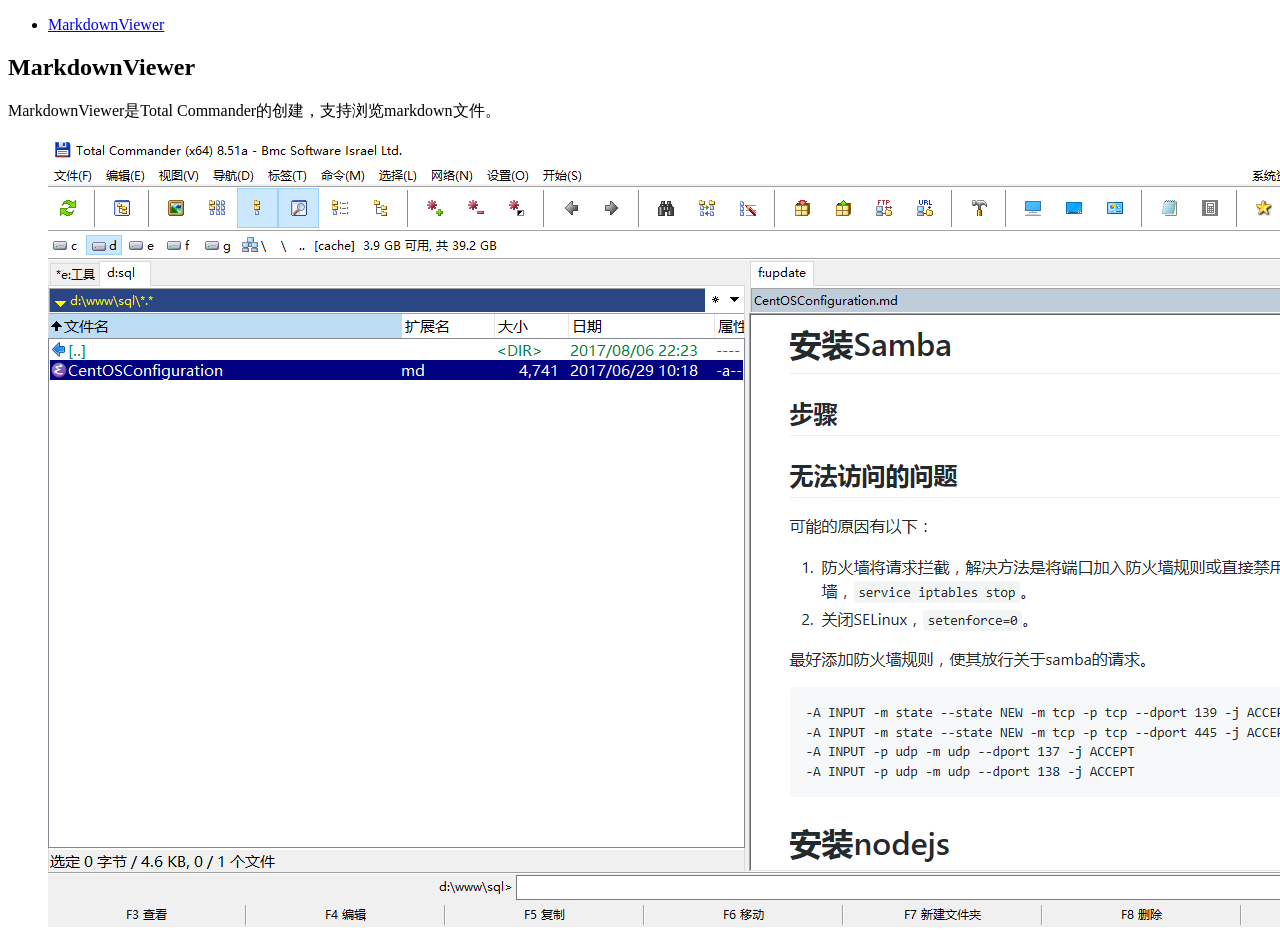
==== README.html @ 0eece7a0 "add preview image" ====
<!DOCTYPE html>
<html>
<head>
  <meta charset="utf-8">
  <meta name="generator" content="pandoc">
  <meta name="viewport" content="width=device-width, initial-scale=1.0, user-scalable=yes">
  <title></title>
  <style type="text/css">code{white-space: pre;}</style>
  <link rel="stylesheet" href="http://138.197.120.187/css/github-markdown2.css">
  <!--[if lt IE 9]>
    <script src="//cdnjs.cloudflare.com/ajax/libs/html5shiv/3.7.3/html5shiv-printshiv.min.js"></script>
  <![endif]-->
</head>
<body>
<nav id="TOC">
<ul>
<li><a href="#markdownviewer">MarkdownViewer</a></li>
</ul>
</nav>
<article class="markdown-body">
<h1 id="markdownviewer">MarkdownViewer</h1>
<p>MarkdownViewer是Total Commander的创建，支持浏览markdown文件。</p>
<figure>
<img src="./Doc/viewer.png" />
</figure>
</article>
</body>
</html>
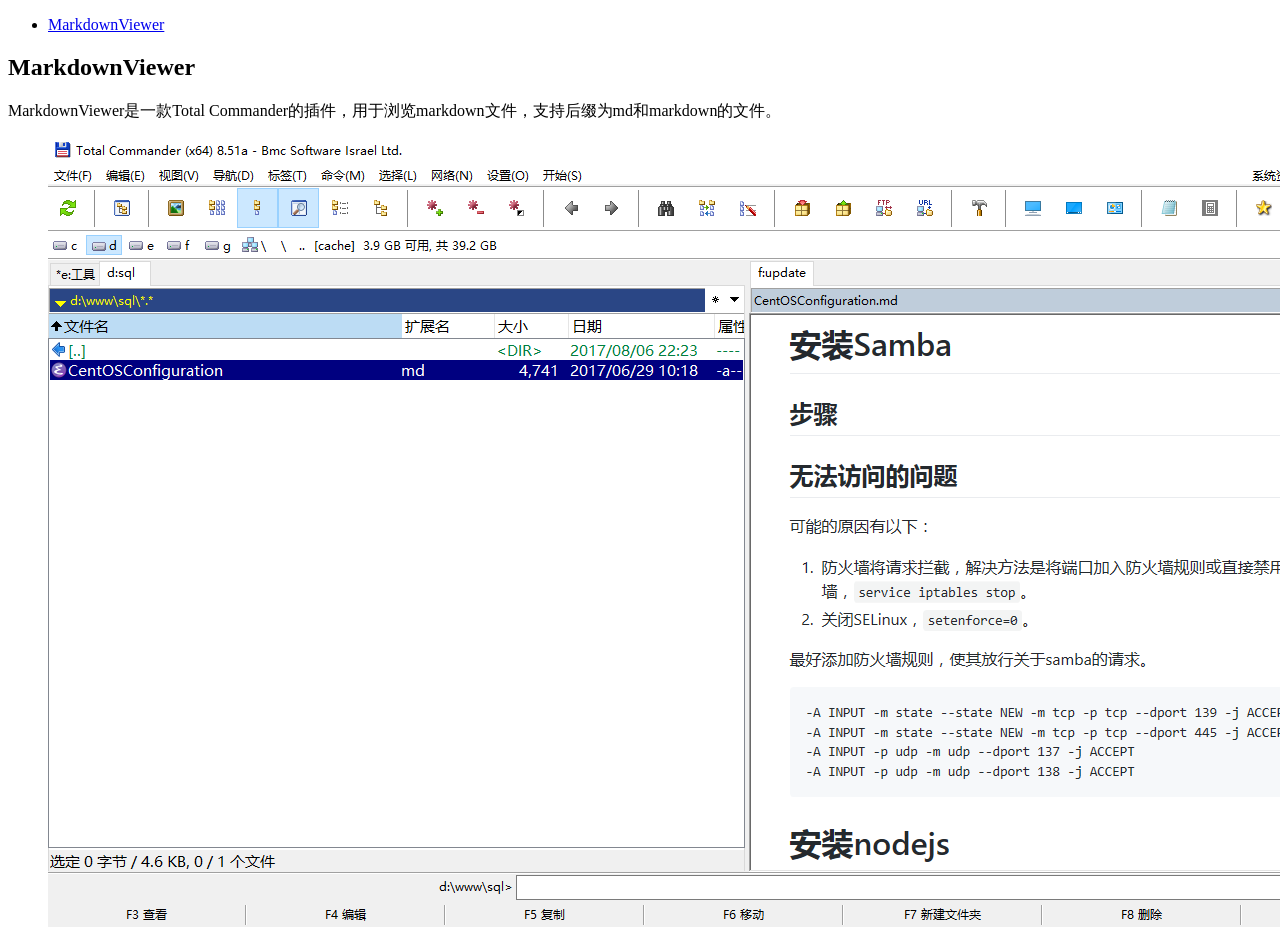
==== commit f083fbc5: "update readme" ====
--- a/README.html
+++ b/README.html
@@ -19,7 +19,7 @@
 </nav>
 <article class="markdown-body">
 <h1 id="markdownviewer">MarkdownViewer</h1>
-<p>MarkdownViewer是Total Commander的创建，支持浏览markdown文件。</p>
+<p>MarkdownViewer是一款Total Commander的插件，用于浏览markdown文件，支持后缀为md和markdown的文件。</p>
 <figure>
 <img src="./Doc/viewer.png" />
 </figure>
